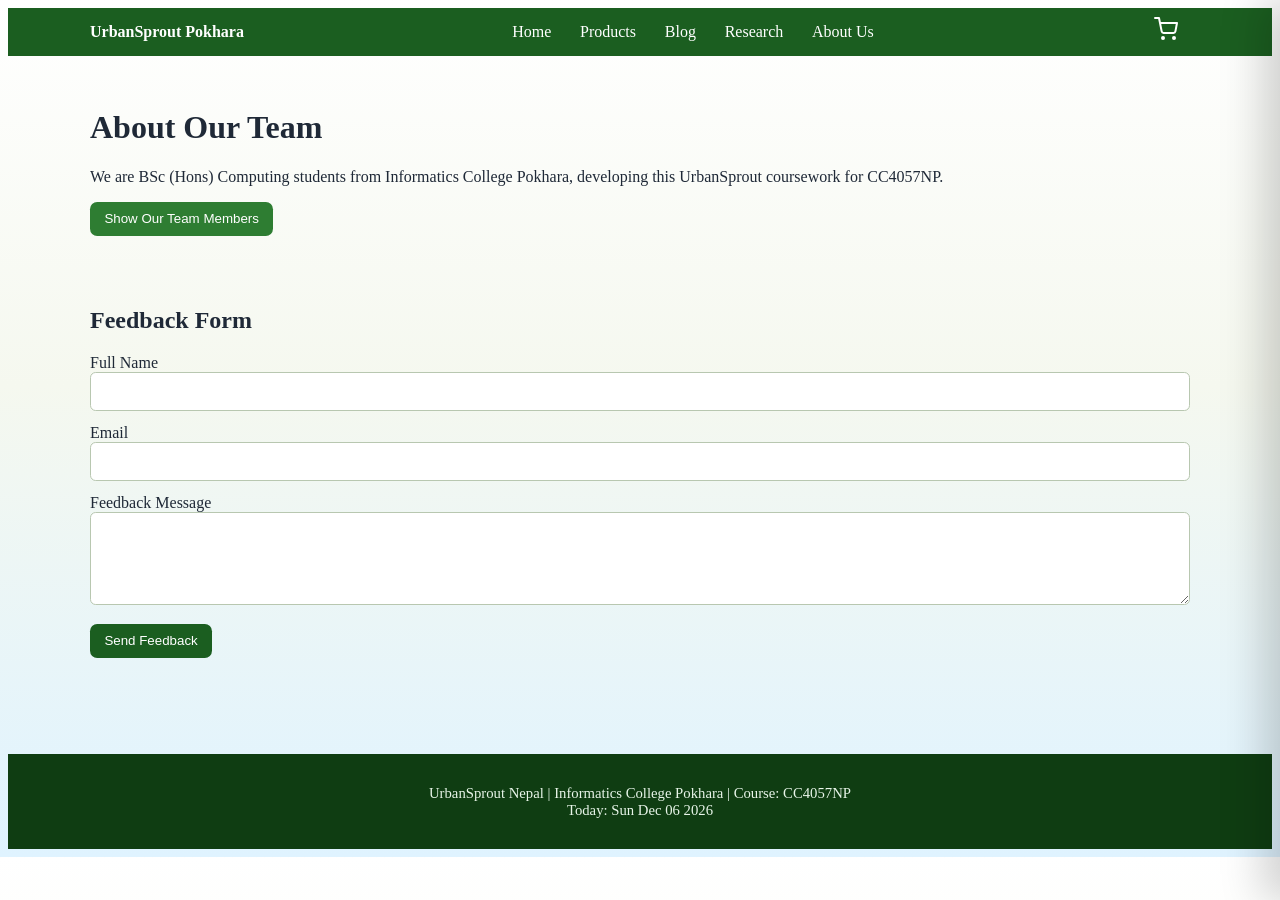
==== pages/about.html @ 0016d6da "Refactor code structure for improved readability and maintainability" ====
<!doctype html>
<html lang="en">
  <head>
    <!-- Page info -->
    <meta charset="UTF-8" />
    <meta name="viewport" content="width=device-width, initial-scale=1.0" />
    <meta
      name="description"
      content="About UrbanSprout team and feedback form."
    />
    <title>UrbanSprout Nepal | About Us</title>
    <link rel="stylesheet" href="../css/style.css" />

    <!-- About-only CSS -->
    <style>
      .team-toggle-wrap {
        margin: 1rem 0 1.2rem;
      }
      .team-grid[hidden] {
        display: none;
      }
      .team-name-list {
        list-style: none;
        margin: 0;
        padding: 0;
        display: grid;
        grid-template-columns: repeat(auto-fit, minmax(220px, 1fr));
        gap: 0.8rem;
      }
      .team-name-btn {
        width: 100%;
        text-align: left;
      }
      .team-member-modal-image {
        max-width: 100%;
        width: auto;
        height: auto;
        max-height: none;
        object-fit: contain;
        border-radius: 0.6rem;
        margin-bottom: 0.8rem;
      }
    </style>
  </head>
  <body>
    <!-- Top menu -->
    <div class="navbar">
      <div class="container nav-inner">
        <a
          href="../index.html"
          style="text-align: center; color: white; text-decoration: none"
          ><div class="brand">UrbanSprout Pokhara</div></a
        >
        <nav class="nav-links">
          <a href="../index.html">Home</a>
          <a href="products.html">Products</a>
          <a href="blog.html">Blog</a>
          <a href="research.html">Research</a>
          <a href="about.html" class="active">About Us</a>
        </nav>
        <button id="openCartBtn" class="cart-toggle" aria-label="Open cart">
          <svg width="24" height="24" viewBox="0 0 24 24" fill="none" stroke="currentColor" stroke-width="2" stroke-linecap="round" stroke-linejoin="round" class="cart-icon"><circle cx="9" cy="21" r="1"></circle><circle cx="20" cy="21" r="1"></circle><path d="M1 1h4l2.68 13.39a2 2 0 0 0 2 1.61h9.72a2 2 0 0 0 2-1.61L23 6H6"></path></svg>
        </button>
      </div>
    </div>

    <main class="container section">
      <!-- Team intro -->
      <h1>About Our Team</h1>
      <p>
        We are BSc (Hons) Computing students from Informatics College Pokhara,
        developing this UrbanSprout coursework for CC4057NP.
      </p>

      <!-- Show/hide team -->
      <div class="team-toggle-wrap">
        <button
          id="teamToggleBtn"
          class="btn"
          type="button"
          aria-expanded="false"
          aria-controls="teamMembersSection"
        >
          Show Our Team Members
        </button>
      </div>

      <!-- Click name to open popup -->
      <!-- Hidden at first -->
      <section id="teamMembersSection" class="grid team-grid" hidden>
        <ul class="team-name-list">
          <li>
            <button
              type="button"
              class="btn team-name-btn member-a team-member-name-btn"
              data-name="Anuj Thapa"
              data-photo="../images/anuj.png?auto=format"
              data-about="Skills: HTML5, CSS3, JavaScript, documentation, research, presentation, teamwork. Interest: UI design for sustainability platforms in Pokhara."
            >
              Anuj Thapa
            </button>
          </li>
          <li>
            <button
              type="button"
              class="btn team-name-btn member-b team-member-name-btn"
              data-name="Kusum Rana Magar"
              data-photo="../images/kusum.png?auto=format"
              data-about="Skills: HTML5, CSS3, JavaScript, report writing, test cases, formatting, documentation. Interest: quality assurance and usability reporting."
            >
              Kusum Rana Magar
            </button>
          </li>
          <li>
            <button
              type="button"
              class="btn team-name-btn member-c team-member-name-btn"
              data-name="Asal Khatrai"
              data-photo="../images/asal.png?auto=format"
              data-about="Skills: HTML5, CSS3, JavaScript, product copywriting, research analysis, documentation. Interest: eco-branding and market trends in Pokhara valley."
            >
              Asal Khatri
            </button>
          </li>
          <li>
            <button
              type="button"
              class="btn team-name-btn member-d team-member-name-btn"
              data-name="Sushant Chhetri"
              data-photo="../images/sushant.png?auto=format"
              data-about="Skills: HTML5, CSS3, JavaScript, validation logic, user interaction scripts, documentation. Interest: functional UI and accessible web components."
            >
              Sushant Chhetri
            </button>
          </li>
          <li>
            <button
              type="button"
              class="btn team-name-btn member-e team-member-name-btn"
              data-name="Samir Thapa Magar"
              data-photo="../images/samir.png?auto=format"
              data-about="Skills: HTML5, CSS3, wireframing, responsive structure, testing, documentation. Interest: design systems and user-focused pages."
            >
              Samir Thapa Magar
            </button>
          </li>
        </ul>
      </section>

      <section class="section">
        <h2>Feedback Form</h2>
        <!-- Feedback form -->
        <form id="feedbackForm" action="#" method="post">
          <div class="form-group">
            <label for="name">Full Name</label>
            <input id="name" type="text" name="name" required />
          </div>

          <div class="form-group">
            <label for="email">Email</label>
            <input id="email" type="email" name="email" required />
          </div>

          <div class="form-group">
            <label for="message">Feedback Message</label>
            <textarea id="message" name="message" rows="4" required></textarea>
          </div>

          <p id="formError" class="error"></p>
          <button class="btn btn-secondary" type="submit">Send Feedback</button>
        </form>
      </section>
    </main>

    <footer>
      <div class="container">
        <p class="footer-text">
          UrbanSprout Nepal | Informatics College Pokhara | Course: CC4057NP
          <br />Today: <span id="todayDate"></span>
        </p>
      </div>
    </footer>

    <div id="cartDrawerBackdrop" class="cart-drawer-backdrop"></div>
    <aside id="cartDrawer" class="cart-drawer" aria-hidden="true">
      <div class="cart-drawer-header">
        <h2>Cart</h2>
        <button id="closeCartDrawer" class="modal-close" aria-label="Close cart">×</button>
      </div>
      <div class="cart-drawer-body">
        <p>Items in your cart</p>
        <table class="cart-table">
          <thead>
            <tr>
              <th>Item</th>
              <th>Qty</th>
            </tr>
          </thead>
          <tbody id="drawerCartBody">
            <tr>
              <td colspan="2">Cart is empty.</td>
            </tr>
          </tbody>
        </table>
        <p><strong>Total Items:</strong> <span id="drawerCartItems">0</span></p>
        <p><strong>Total Price:</strong> <span id="drawerCartTotal">NPR 0</span></p>
        <button class="btn" id="clearDrawerCartBtn">Clear Cart</button>
        <button class="btn" id="shopNowBtn" style="display: none; margin-top: 1rem; width: 100%;">Shop Now</button>
      </div>
    </aside>

    <!-- Team popup -->
    <div id="teamMemberModal" class="modal hidden" aria-hidden="true">
      <div class="modal-content">
        <button
          id="teamMemberModalClose"
          class="modal-close"
          type="button"
          aria-label="Close team member popup"
        >
          ×
        </button>
        <img
          id="teamMemberModalImage"
          class="team-member-modal-image"
          src=""
          alt="Team member photo"
        />
        <h3 id="teamMemberModalName"></h3>
        <p id="teamMemberModalAbout"></p>
      </div>
    </div>

    <!-- Beginner note: all JavaScript is in external file (no inline JS). -->
    <script src="../js/script.js"></script>
  </body>
</html>
---- css/style.css ----
/* Main CSS file. */

/* Color values. */
:root {
  --green-dark: #1b5e20;
  --green-main: #2e7d32;
  --green-light: #66bb6a;
  --sky-lake: #dff3ff;
  --cream: #f5f8ef;
  --text-dark: #1f2937;
  --card-bg: #ffffff;
}

/* Reset and default page style. */
* {
  box-sizing: border-box;
}

body {
  font-family: "Times New Roman", Times, serif;
  color: var(--text-dark);
  background: linear-gradient(180deg,
      var(--card-bg) 0%,
      var(--cream) 45%,
      var(--sky-lake) 100%);
}

/* Shared page container. */
.container {
  width: min(1100px, 92%);
  margin: auto;
}

/* Top menu styles. */
.navbar {
  background: var(--green-dark);
  color: var(--card-bg);
}

.nav-inner {
  display: flex;
  justify-content: space-between;
  align-items: center;
  gap: 1rem;
  flex-wrap: wrap;
}

.brand {
  font-size: 1rem;
  font-weight: 700;
}

.nav-links {
  list-style: none;
  display: flex;
  gap: 0.4rem;
}

.nav-links a {
  color: var(--card-bg);
  text-decoration: none;
  padding: 0.45rem 0.7rem;
  border-radius: 0.4rem;
}


.cart-toggle {
  align-items: center;
  width: 3rem;
  height: 3rem;
  border: none;
  background: var(--green-dark);
  color: var(--card-bg);
  font-size: 1.35rem;
  cursor: pointer;
}

.cart-drawer-backdrop {
  position: fixed;
  inset: 0;
  background: rgba(0, 0, 0, 0.4);
  opacity: 0;
  pointer-events: none;
  transition: opacity 0.25s ease;
  z-index: 2050;
}

.cart-drawer-backdrop.visible {
  opacity: 1;
  pointer-events: auto;
}

.cart-drawer {
  position: fixed;
  top: 0;
  right: 0;
  height: 100%;
  width: 420px;
  background: #f8fff8;
  box-shadow: -18px 0 40px rgba(0, 0, 0, 0.18);
  transform: translateX(100%);
  transition: transform 0.25s ease;
  z-index: 2100;
  display: flex;
  flex-direction: column;
}

.cart-drawer.open {
  transform: translateX(0);
}

.cart-drawer-header {
  display: flex;
  justify-content: space-between;
  align-items: center;
  padding: 1.2rem 1.25rem;
  border-bottom: 1px solid #d7e3cf;
  background: #e6f4df;
}

.cart-drawer-body {
  padding: 1.25rem;
  flex: 1;
  overflow-y: auto;
}

.cart-drawer-body p {
  margin-bottom: 1rem;
}

.cart-drawer .modal-close {
  font-size: 1.8rem;
  color: #1f2937;
}

.cart-drawer .cart-table {
  margin-bottom: 1rem;
}

/* Hero section styles. */
.hero {
  min-height: 48vh;
  display: flex;
  align-items: center;
}

.hero-overlay {
  background: rgba(27, 94, 32, 0.66);
  width: 100%;
  padding: 3rem 0;
}

.hero h1,
.hero p {
  color: #fff;
}

/* Grid and card styles. */
.grid {
  display: grid;
  grid-template-columns: repeat(auto-fit, minmax(230px, 1fr));
  gap: 1rem;
  align-items: start;
}

.grid>a {
  display: block;
}

/* Products layout. */
.product-layout {
  display: grid;
  grid-template-columns: 1.8fr 0.95fr;
  gap: 1.5rem;
  align-items: start;
}

/* Product grid. */
.product-grid {
  display: grid;
  grid-template-columns: repeat(auto-fit, minmax(230px, 1fr));
  gap: 1rem;
}

/* Sidebar cart card. */
.cart-sidebar .card {
  display: flex;
  flex-direction: column;
  gap: 1rem;
}

/* Cart table. */
.cart-table {
  width: 100%;
  border-collapse: collapse;
  margin-top: 0.5rem;
}

.cart-table th,
.cart-table td {
  border: 1px solid #d7e3cf;
  padding: 0.55rem;
  font-size: 0.95rem;
  text-align: left;
}

@media (max-width: 860px) {
  .product-layout {
    grid-template-columns: 1fr;
  }
}

.card {
  background: var(--card-bg);
  border-radius: 0.7rem;
  box-shadow: 0 8px 18px rgba(0, 0, 0, 0.08);
  padding: 1rem;
  min-height: 100%;
  display: flex;
  flex-direction: column;
  justify-content: space-between;
}

.card img {
  width: 100%;
  height: 200px;
  object-fit: cover;
  border-radius: 0.5rem;
  display: block;
}

.product-card {
  cursor: pointer;
}

.modal {
  position: fixed;
  inset: 0;
  background: rgba(0, 0, 0, 0.6);
  display: flex;
  align-items: center;
  justify-content: center;
  padding: 1.5rem;
  z-index: 2000;
}

.modal.hidden {
  display: none;
}

.modal-content {
  background: #fff;
  border-radius: 0.8rem;
  max-width: 520px;
  width: 100%;
  padding: 1.5rem;
  position: relative;
}

.modal-content img {
  width: 100%;
  height: 300px;
  border-radius: 0.6rem;
  object-fit: cover;
  margin-bottom: 1rem;
}

.modal-close {
  position: absolute;
  top: 1rem;
  right: 1rem;
  border: none;
  background: transparent;
  color: #1f2937;
  font-size: 1.75rem;
  line-height: 1;
  cursor: pointer;
}

.modal-close:hover {
  color: #2e7d32;
}

/* Button styles. */
.btn {
  border: none;
  background: var(--green-main);
  color: #fff;
  padding: 0.6rem 0.9rem;
  border-radius: 0.45rem;
  cursor: pointer;
}

.btn:hover {
  background: var(--green-dark);
}

/* Full-width clear button. */
#clearDrawerCartBtn {
  width: 100%;
}

.btn-secondary {
  background: var(--green-dark);
}

.qty-btn {
  border: 1px solid #b8c7b0;
  background: #f5f8ef;
  color: #1f2937;
  padding: 0.25rem 0.4rem;
  border-radius: 0.3rem;
  cursor: pointer;
  font-size: 0.9rem;
  font-weight: bold;
  min-width: 1.8rem;
}

.qty-btn:hover {
  background: #e6f4df;
  border-color: #2e7d32;
}

/* Table styles. */
table {
  width: 100%;
  border-collapse: collapse;
  background: #fff;
}

th,
td {
  border: 1px solid #d7e3cf;
  padding: 0.7rem;
  text-align: left;
}

th {
  background-color: #dff0d8;
}

/* Form styles. */
.form-group {
  margin-bottom: 0.8rem;
}

input,
textarea,
select {
  width: 100%;
  padding: 0.6rem;
  border: 1px solid #b8c7b0;
  border-radius: 0.35rem;
  font: inherit;
}

.error {
  color: #b00020;
  font-size: 0.9rem;
}

/* Footer styles. */
footer {
  margin-top: 2rem;
  background: #0f3d12;
  color: #e8f5e9;
  padding: 1rem 0;
  font-size: 0.92rem;
}

/* Helper styles. */
.section {
  padding: 2rem 0;
}

.badge {
  display: inline-block;
  padding: 0.2rem 0.5rem;
  border-radius: 99px;
  background: #e2f5da;
  color: #205a21;
  font-size: 0.82rem;
}

.footer-text {
  font-size: 0.92rem;
  color: #e8f5e9;
  text-align: center;
}

/* Bibliography styles. */
.csl-bib-body {
  margin-top: 1.5rem;
  font-family: "Segoe UI", Tahoma, Geneva, Verdana, sans-serif;
  font-size: 0.95rem;
  background: var(--card-bg);
  padding: 1.5rem;
  border-radius: 0.8rem;
  box-shadow: 0 4px 12px rgba(0, 0, 0, 0.05);
  border-left: 5px solid var(--green-main);
}

.csl-entry {
  margin-bottom: 1rem;
  padding-bottom: 0.8rem;
  border-bottom: 1px dashed #d7e3cf;
  padding-left: 2em;
  text-indent: -2em;
  overflow-wrap: break-word;
}

.csl-entry:last-child {
  border-bottom: none;
}

.csl-entry a {
  color: var(--green-dark);
  text-decoration: none;
  font-weight: 500;
  word-break: break-all;
}

.csl-entry a:hover {
  text-decoration: underline;
  color: var(--accent);
}
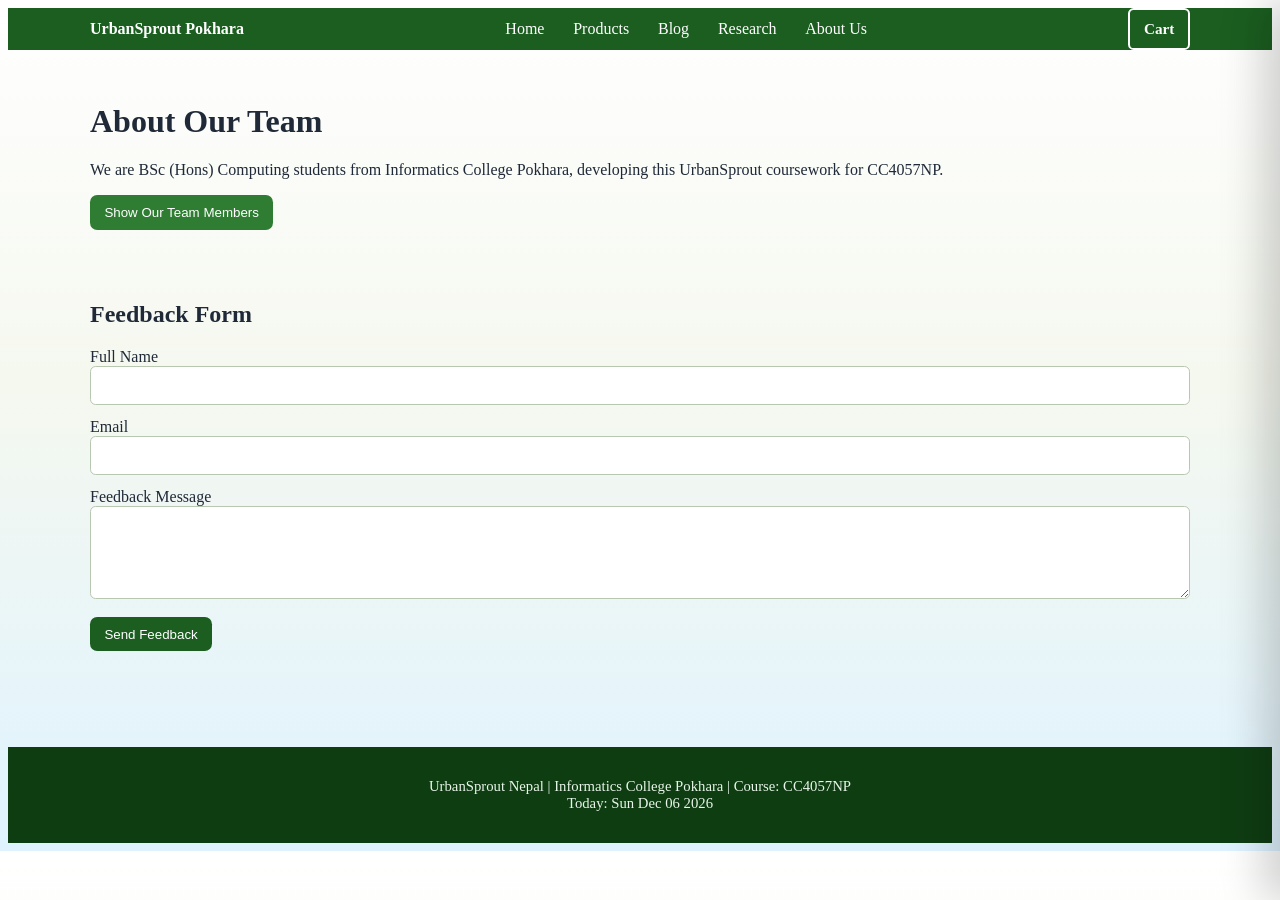
==== commit 472e76ee: "Replace cart icon with nav text; style cart button; simplify cart JS Co-authored-by: Cursor <cursora" ====
--- a/pages/about.html
+++ b/pages/about.html
@@ -58,9 +58,7 @@
           <a href="research.html">Research</a>
           <a href="about.html" class="active">About Us</a>
         </nav>
-        <button id="openCartBtn" class="cart-toggle" aria-label="Open cart">
-          <svg width="24" height="24" viewBox="0 0 24 24" fill="none" stroke="currentColor" stroke-width="2" stroke-linecap="round" stroke-linejoin="round" class="cart-icon"><circle cx="9" cy="21" r="1"></circle><circle cx="20" cy="21" r="1"></circle><path d="M1 1h4l2.68 13.39a2 2 0 0 0 2 1.61h9.72a2 2 0 0 0 2-1.61L23 6H6"></path></svg>
-        </button>
+        <button type="button" id="openCartBtn" class="cart-toggle">Cart</button>
       </div>
     </div>
 
--- a/css/style.css
+++ b/css/style.css
@@ -1,40 +1,29 @@
 /* Main CSS file. */
 
 /* Color values. */
-:root {
-  --green-dark: #1b5e20;
-  --green-main: #2e7d32;
-  --green-light: #66bb6a;
-  --sky-lake: #dff3ff;
-  --cream: #f5f8ef;
-  --text-dark: #1f2937;
-  --card-bg: #ffffff;
-}
-
-/* Reset and default page style. */
+/* Main colors for the page */
+/* Beginner-friendly CSS without custom variables */
 * {
   box-sizing: border-box;
 }
 
 body {
   font-family: "Times New Roman", Times, serif;
-  color: var(--text-dark);
-  background: linear-gradient(180deg,
-      var(--card-bg) 0%,
-      var(--cream) 45%,
-      var(--sky-lake) 100%);
+  color: #1f2937;
+  background: linear-gradient(180deg, #ffffff 0%, #f5f8ef 45%, #dff3ff 100%);
 }
 
 /* Shared page container. */
 .container {
-  width: min(1100px, 92%);
+  width: 92%;
+  max-width: 1100px;
   margin: auto;
 }
 
 /* Top menu styles. */
 .navbar {
-  background: var(--green-dark);
-  color: var(--card-bg);
+  background: #1b5e20;
+  color: #ffffff;
 }
 
 .nav-inner {
@@ -57,27 +46,36 @@
 }
 
 .nav-links a {
-  color: var(--card-bg);
+  color: #ffffff;
   text-decoration: none;
   padding: 0.45rem 0.7rem;
   border-radius: 0.4rem;
 }
 
 
+/* Text cart button in the green bar */
 .cart-toggle {
-  align-items: center;
-  width: 3rem;
-  height: 3rem;
-  border: none;
-  background: var(--green-dark);
-  color: var(--card-bg);
-  font-size: 1.35rem;
+  display: flex;
+  align-items: center;
+  justify-content: center;
+  min-height: 2.6rem;
+  padding: 0.35rem 0.85rem;
+  border: 2px solid #ffffff;
+  border-radius: 0.35rem;
+  background: #1b5e20;
+  color: #ffffff;
+  font-size: 0.95rem;
+  font-weight: 700;
+  font-family: inherit;
   cursor: pointer;
 }
 
 .cart-drawer-backdrop {
   position: fixed;
-  inset: 0;
+  top: 0;
+  right: 0;
+  bottom: 0;
+  left: 0;
   background: rgba(0, 0, 0, 0.4);
   opacity: 0;
   pointer-events: none;
@@ -211,7 +209,7 @@
 }
 
 .card {
-  background: var(--card-bg);
+  background: #ffffff;
   border-radius: 0.7rem;
   box-shadow: 0 8px 18px rgba(0, 0, 0, 0.08);
   padding: 1rem;
@@ -235,7 +233,10 @@
 
 .modal {
   position: fixed;
-  inset: 0;
+  top: 0;
+  right: 0;
+  bottom: 0;
+  left: 0;
   background: rgba(0, 0, 0, 0.6);
   display: flex;
   align-items: center;
@@ -284,7 +285,7 @@
 /* Button styles. */
 .btn {
   border: none;
-  background: var(--green-main);
+  background: #2e7d32;
   color: #fff;
   padding: 0.6rem 0.9rem;
   border-radius: 0.45rem;
@@ -292,7 +293,7 @@
 }
 
 .btn:hover {
-  background: var(--green-dark);
+  background: #1b5e20;
 }
 
 /* Full-width clear button. */
@@ -301,7 +302,7 @@
 }
 
 .btn-secondary {
-  background: var(--green-dark);
+  background: #1b5e20;
 }
 
 .qty-btn {
@@ -387,40 +388,3 @@
   color: #e8f5e9;
   text-align: center;
 }
-
-/* Bibliography styles. */
-.csl-bib-body {
-  margin-top: 1.5rem;
-  font-family: "Segoe UI", Tahoma, Geneva, Verdana, sans-serif;
-  font-size: 0.95rem;
-  background: var(--card-bg);
-  padding: 1.5rem;
-  border-radius: 0.8rem;
-  box-shadow: 0 4px 12px rgba(0, 0, 0, 0.05);
-  border-left: 5px solid var(--green-main);
-}
-
-.csl-entry {
-  margin-bottom: 1rem;
-  padding-bottom: 0.8rem;
-  border-bottom: 1px dashed #d7e3cf;
-  padding-left: 2em;
-  text-indent: -2em;
-  overflow-wrap: break-word;
-}
-
-.csl-entry:last-child {
-  border-bottom: none;
-}
-
-.csl-entry a {
-  color: var(--green-dark);
-  text-decoration: none;
-  font-weight: 500;
-  word-break: break-all;
-}
-
-.csl-entry a:hover {
-  text-decoration: underline;
-  color: var(--accent);
-}
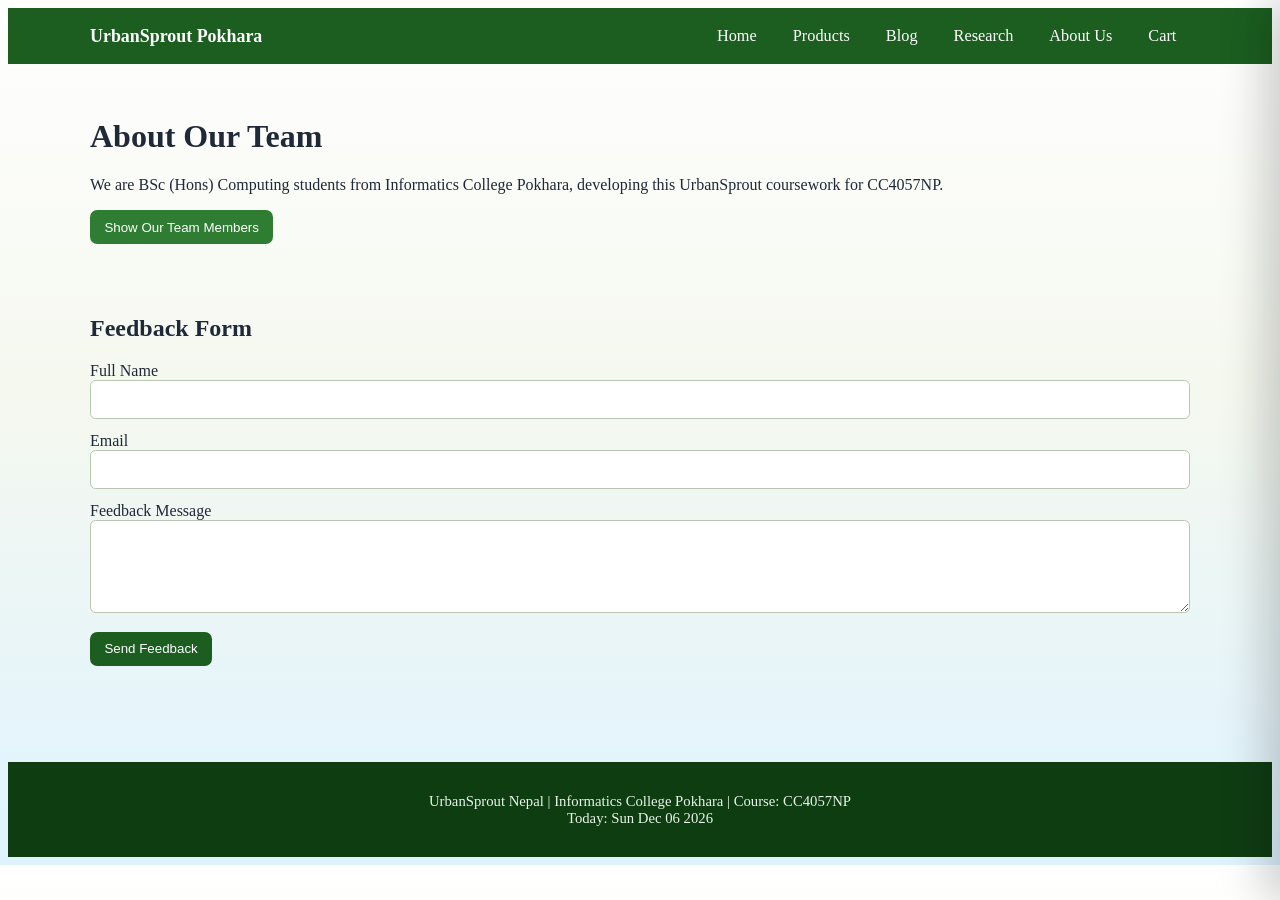
==== commit 7ab1c7cc: "Move Cart into nav links; enlarge navbar; cart link uses preventDefault Co-authored-by: Cursor <curs" ====
--- a/pages/about.html
+++ b/pages/about.html
@@ -57,8 +57,8 @@
           <a href="blog.html">Blog</a>
           <a href="research.html">Research</a>
           <a href="about.html" class="active">About Us</a>
+          <a href="#" id="openCartBtn">Cart</a>
         </nav>
-        <button type="button" id="openCartBtn" class="cart-toggle">Cart</button>
       </div>
     </div>
 
--- a/css/style.css
+++ b/css/style.css
@@ -24,50 +24,36 @@
 .navbar {
   background: #1b5e20;
   color: #ffffff;
+  padding-top: 0.55rem;
+  padding-bottom: 0.55rem;
 }
 
 .nav-inner {
   display: flex;
   justify-content: space-between;
   align-items: center;
-  gap: 1rem;
+  gap: 1.1rem;
   flex-wrap: wrap;
 }
 
 .brand {
-  font-size: 1rem;
+  font-size: 1.12rem;
   font-weight: 700;
 }
 
 .nav-links {
   list-style: none;
   display: flex;
-  gap: 0.4rem;
-}
-
+  gap: 0.55rem;
+}
+
+/* links in the green bar (home, products, cart, etc) */
 .nav-links a {
   color: #ffffff;
   text-decoration: none;
-  padding: 0.45rem 0.7rem;
-  border-radius: 0.4rem;
-}
-
-
-/* Text cart button in the green bar */
-.cart-toggle {
-  display: flex;
-  align-items: center;
-  justify-content: center;
-  min-height: 2.6rem;
-  padding: 0.35rem 0.85rem;
-  border: 2px solid #ffffff;
-  border-radius: 0.35rem;
-  background: #1b5e20;
-  color: #ffffff;
-  font-size: 0.95rem;
-  font-weight: 700;
-  font-family: inherit;
-  cursor: pointer;
+  padding: 0.58rem 0.85rem;
+  border-radius: 0.45rem;
+  font-size: 1.02rem;
 }
 
 .cart-drawer-backdrop {
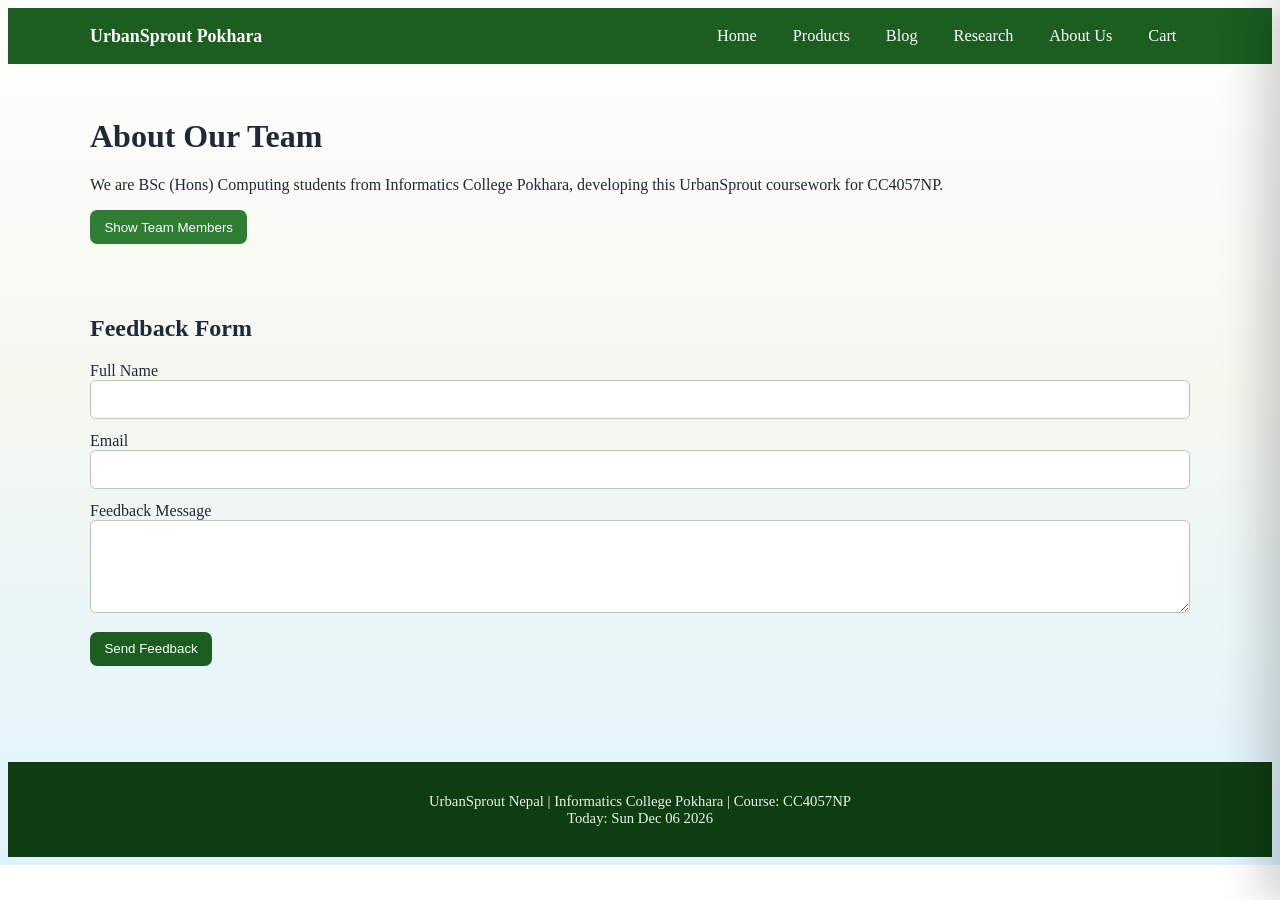
==== commit 32b71d63: "Checkpoint from VS Code for cloud agent session" ====
--- a/pages/about.html
+++ b/pages/about.html
@@ -1,4 +1,5 @@
-<!doctype html>
+<!DOCTYPE html>
+<!-- UrbanSprout: About -->
 <html lang="en">
   <head>
     <!-- Page info -->
@@ -11,34 +12,68 @@
     <title>UrbanSprout Nepal | About Us</title>
     <link rel="stylesheet" href="../css/style.css" />
 
-    <!-- About-only CSS -->
+    <!-- Styles used only on the About page (team grid) -->
     <style>
+      /* Team toggle + portfolio cards */
       .team-toggle-wrap {
         margin: 1rem 0 1.2rem;
       }
       .team-grid[hidden] {
         display: none;
       }
-      .team-name-list {
-        list-style: none;
-        margin: 0;
-        padding: 0;
+      /* row 1: two wide cards; row 2: three equal cards */
+      .team-portfolio-grid {
         display: grid;
-        grid-template-columns: repeat(auto-fit, minmax(220px, 1fr));
-        gap: 0.8rem;
-      }
-      .team-name-btn {
+        grid-template-columns: repeat(6, 1fr);
+        gap: 1.25rem;
+        margin-top: 0.5rem;
+      }
+      .team-card:nth-child(1),
+      .team-card:nth-child(2) {
+        grid-column: span 3;
+      }
+      .team-card:nth-child(3),
+      .team-card:nth-child(4),
+      .team-card:nth-child(5) {
+        grid-column: span 2;
+      }
+      @media (max-width: 720px) {
+        .team-portfolio-grid {
+          grid-template-columns: 1fr;
+        }
+        .team-card:nth-child(n) {
+          grid-column: span 1;
+        }
+      }
+      .team-card {
+        background: #ffffff;
+        border: 1px solid #d7e3cf;
+        border-radius: 0.65rem;
+        padding: 1rem 1rem 1.1rem;
+        box-shadow: 0 4px 14px rgba(27, 94, 32, 0.08);
+      }
+      .team-card-photo {
         width: 100%;
-        text-align: left;
-      }
-      .team-member-modal-image {
-        max-width: 100%;
-        width: auto;
-        height: auto;
-        max-height: none;
-        object-fit: contain;
-        border-radius: 0.6rem;
-        margin-bottom: 0.8rem;
+        max-height: 280px;
+        object-fit: cover;
+        border-radius: 0.5rem;
+        display: block;
+        margin-bottom: 0.75rem;
+        border: 1px solid #cfdcc4;
+      }
+      .team-card h3 {
+        margin: 0 0 0.45rem 0;
+        font-size: 1.15rem;
+        color: #14532d;
+      }
+      .team-card p {
+        margin: 0.35rem 0 0;
+        font-size: 0.95rem;
+        line-height: 1.45;
+      }
+      .team-card .interest-line {
+        margin-top: 0.5rem;
+        color: #2f4a30;
       }
     </style>
   </head>
@@ -79,70 +114,89 @@
           aria-expanded="false"
           aria-controls="teamMembersSection"
         >
-          Show Our Team Members
+          Show Team Members
         </button>
       </div>
 
-      <!-- Click name to open popup -->
-      <!-- Hidden at first -->
+      <!-- Everyone shows here with photo + text (no extra buttons) -->
       <section id="teamMembersSection" class="grid team-grid" hidden>
-        <ul class="team-name-list">
-          <li>
-            <button
-              type="button"
-              class="btn team-name-btn member-a team-member-name-btn"
-              data-name="Anuj Thapa"
-              data-photo="../images/anuj.png?auto=format"
-              data-about="Skills: HTML5, CSS3, JavaScript, documentation, research, presentation, teamwork. Interest: UI design for sustainability platforms in Pokhara."
-            >
-              Anuj Thapa
-            </button>
-          </li>
-          <li>
-            <button
-              type="button"
-              class="btn team-name-btn member-b team-member-name-btn"
-              data-name="Kusum Rana Magar"
-              data-photo="../images/kusum.png?auto=format"
-              data-about="Skills: HTML5, CSS3, JavaScript, report writing, test cases, formatting, documentation. Interest: quality assurance and usability reporting."
-            >
-              Kusum Rana Magar
-            </button>
-          </li>
-          <li>
-            <button
-              type="button"
-              class="btn team-name-btn member-c team-member-name-btn"
-              data-name="Asal Khatrai"
-              data-photo="../images/asal.png?auto=format"
-              data-about="Skills: HTML5, CSS3, JavaScript, product copywriting, research analysis, documentation. Interest: eco-branding and market trends in Pokhara valley."
-            >
-              Asal Khatri
-            </button>
-          </li>
-          <li>
-            <button
-              type="button"
-              class="btn team-name-btn member-d team-member-name-btn"
-              data-name="Sushant Chhetri"
-              data-photo="../images/sushant.png?auto=format"
-              data-about="Skills: HTML5, CSS3, JavaScript, validation logic, user interaction scripts, documentation. Interest: functional UI and accessible web components."
-            >
-              Sushant Chhetri
-            </button>
-          </li>
-          <li>
-            <button
-              type="button"
-              class="btn team-name-btn member-e team-member-name-btn"
-              data-name="Samir Thapa Magar"
-              data-photo="../images/samir.png?auto=format"
-              data-about="Skills: HTML5, CSS3, wireframing, responsive structure, testing, documentation. Interest: design systems and user-focused pages."
-            >
-              Samir Thapa Magar
-            </button>
-          </li>
-        </ul>
+        <div class="team-portfolio-grid">
+          <article class="team-card">
+            <img
+              class="team-card-photo"
+              src="../images/samir.jpg?auto=format"
+              alt="Photo of Samir Thapa Magar"
+            />
+            <h3>Samir Thapa Magar</h3>
+            <p>
+              <strong>Skills:</strong> HTML5, CSS3, wireframing, responsive structure, testing,
+              documentation.
+            </p>
+            <p class="interest-line">
+              <strong>Interest:</strong> design systems and user-focused pages.
+            </p>
+          </article>
+          <article class="team-card">
+            <img
+              class="team-card-photo"
+              src="../images/sushant.jpeg?auto=format"
+              alt="Photo of Sushant Chhetri"
+            />
+            <h3>Sushant Chhetri</h3>
+            <p>
+              <strong>Skills:</strong> HTML5, CSS3, JavaScript, validation logic, user
+              interaction scripts, documentation.
+            </p>
+            <p class="interest-line">
+              <strong>Interest:</strong> functional UI and accessible web components.
+            </p>
+          </article>
+          <article class="team-card">
+            <img
+              class="team-card-photo"
+              src="../images/anuj.png?auto=format"
+              alt="Photo of Anuj Thapa"
+            />
+            <h3>Anuj Thapa</h3>
+            <p>
+              <strong>Skills:</strong> HTML5, CSS3, JavaScript, documentation, research,
+              presentation, teamwork.
+            </p>
+            <p class="interest-line">
+              <strong>Interest:</strong> UI design for sustainability platforms in Pokhara.
+            </p>
+          </article>
+          <article class="team-card">
+            <img
+              class="team-card-photo"
+              src="../images/kusum.png?auto=format"
+              alt="Photo of Kusum Rana Magar"
+            />
+            <h3>Kusum Rana Magar</h3>
+            <p>
+              <strong>Skills:</strong> HTML5, CSS3, JavaScript, report writing, test cases,
+              formatting, documentation.
+            </p>
+            <p class="interest-line">
+              <strong>Interest:</strong> quality assurance and usability reporting.
+            </p>
+          </article>
+          <article class="team-card">
+            <img
+              class="team-card-photo"
+              src="../images/asal.png?auto=format"
+              alt="Photo of Asal Khatri"
+            />
+            <h3>Asal Khatri</h3>
+            <p>
+              <strong>Skills:</strong> HTML5, CSS3, JavaScript, product copywriting, research
+              analysis, documentation.
+            </p>
+            <p class="interest-line">
+              <strong>Interest:</strong> eco-branding and market trends in Pokhara valley.
+            </p>
+          </article>
+        </div>
       </section>
 
       <section class="section">
@@ -207,29 +261,6 @@
       </div>
     </aside>
 
-    <!-- Team popup -->
-    <div id="teamMemberModal" class="modal hidden" aria-hidden="true">
-      <div class="modal-content">
-        <button
-          id="teamMemberModalClose"
-          class="modal-close"
-          type="button"
-          aria-label="Close team member popup"
-        >
-          ×
-        </button>
-        <img
-          id="teamMemberModalImage"
-          class="team-member-modal-image"
-          src=""
-          alt="Team member photo"
-        />
-        <h3 id="teamMemberModalName"></h3>
-        <p id="teamMemberModalAbout"></p>
-      </div>
-    </div>
-
-    <!-- Beginner note: all JavaScript is in external file (no inline JS). -->
     <script src="../js/script.js"></script>
   </body>
 </html>
--- a/css/style.css
+++ b/css/style.css
@@ -1,8 +1,10 @@
-/* Main CSS file. */
-
-/* Color values. */
-/* Main colors for the page */
-/* Beginner-friendly CSS without custom variables */
+/*
+ * UrbanSprout — main stylesheet
+ * Sections: reset → layout → navbar → cart drawer → hero → grids →
+ * products layout → tables → modals → buttons → forms → footer
+ */
+
+/* --- Reset --- */
 * {
   box-sizing: border-box;
 }
@@ -10,17 +12,18 @@
 body {
   font-family: "Times New Roman", Times, serif;
   color: #1f2937;
+  /* Page background: white into soft green and blue */
   background: linear-gradient(180deg, #ffffff 0%, #f5f8ef 45%, #dff3ff 100%);
 }
 
-/* Shared page container. */
+/* --- Page width --- */
 .container {
   width: 92%;
   max-width: 1100px;
   margin: auto;
 }
 
-/* Top menu styles. */
+/* --- Top navigation --- */
 .navbar {
   background: #1b5e20;
   color: #ffffff;
@@ -47,7 +50,7 @@
   gap: 0.55rem;
 }
 
-/* links in the green bar (home, products, cart, etc) */
+/* Nav links (Home, Products, Cart, …) */
 .nav-links a {
   color: #ffffff;
   text-decoration: none;
@@ -56,6 +59,7 @@
   font-size: 1.02rem;
 }
 
+/* --- Cart drawer (slides in from the right) --- */
 .cart-drawer-backdrop {
   position: fixed;
   top: 0;
@@ -121,7 +125,7 @@
   margin-bottom: 1rem;
 }
 
-/* Hero section styles. */
+/* --- Hero banner (home) --- */
 .hero {
   min-height: 48vh;
   display: flex;
@@ -139,7 +143,7 @@
   color: #fff;
 }
 
-/* Grid and card styles. */
+/* --- Grid and cards --- */
 .grid {
   display: grid;
   grid-template-columns: repeat(auto-fit, minmax(230px, 1fr));
@@ -151,7 +155,7 @@
   display: block;
 }
 
-/* Products layout. */
+/* --- Products page: main + sidebar --- */
 .product-layout {
   display: grid;
   grid-template-columns: 1.8fr 0.95fr;
@@ -217,6 +221,7 @@
   cursor: pointer;
 }
 
+/* --- Modals (product / blog popups) --- */
 .modal {
   position: fixed;
   top: 0;
@@ -268,7 +273,7 @@
   color: #2e7d32;
 }
 
-/* Button styles. */
+/* --- Primary buttons --- */
 .btn {
   border: none;
   background: #2e7d32;
@@ -326,7 +331,7 @@
   background-color: #dff0d8;
 }
 
-/* Form styles. */
+/* --- Forms --- */
 .form-group {
   margin-bottom: 0.8rem;
 }
@@ -346,7 +351,7 @@
   font-size: 0.9rem;
 }
 
-/* Footer styles. */
+/* --- Footer --- */
 footer {
   margin-top: 2rem;
   background: #0f3d12;
@@ -355,7 +360,7 @@
   font-size: 0.92rem;
 }
 
-/* Helper styles. */
+/* --- Section spacing + badges --- */
 .section {
   padding: 2rem 0;
 }
